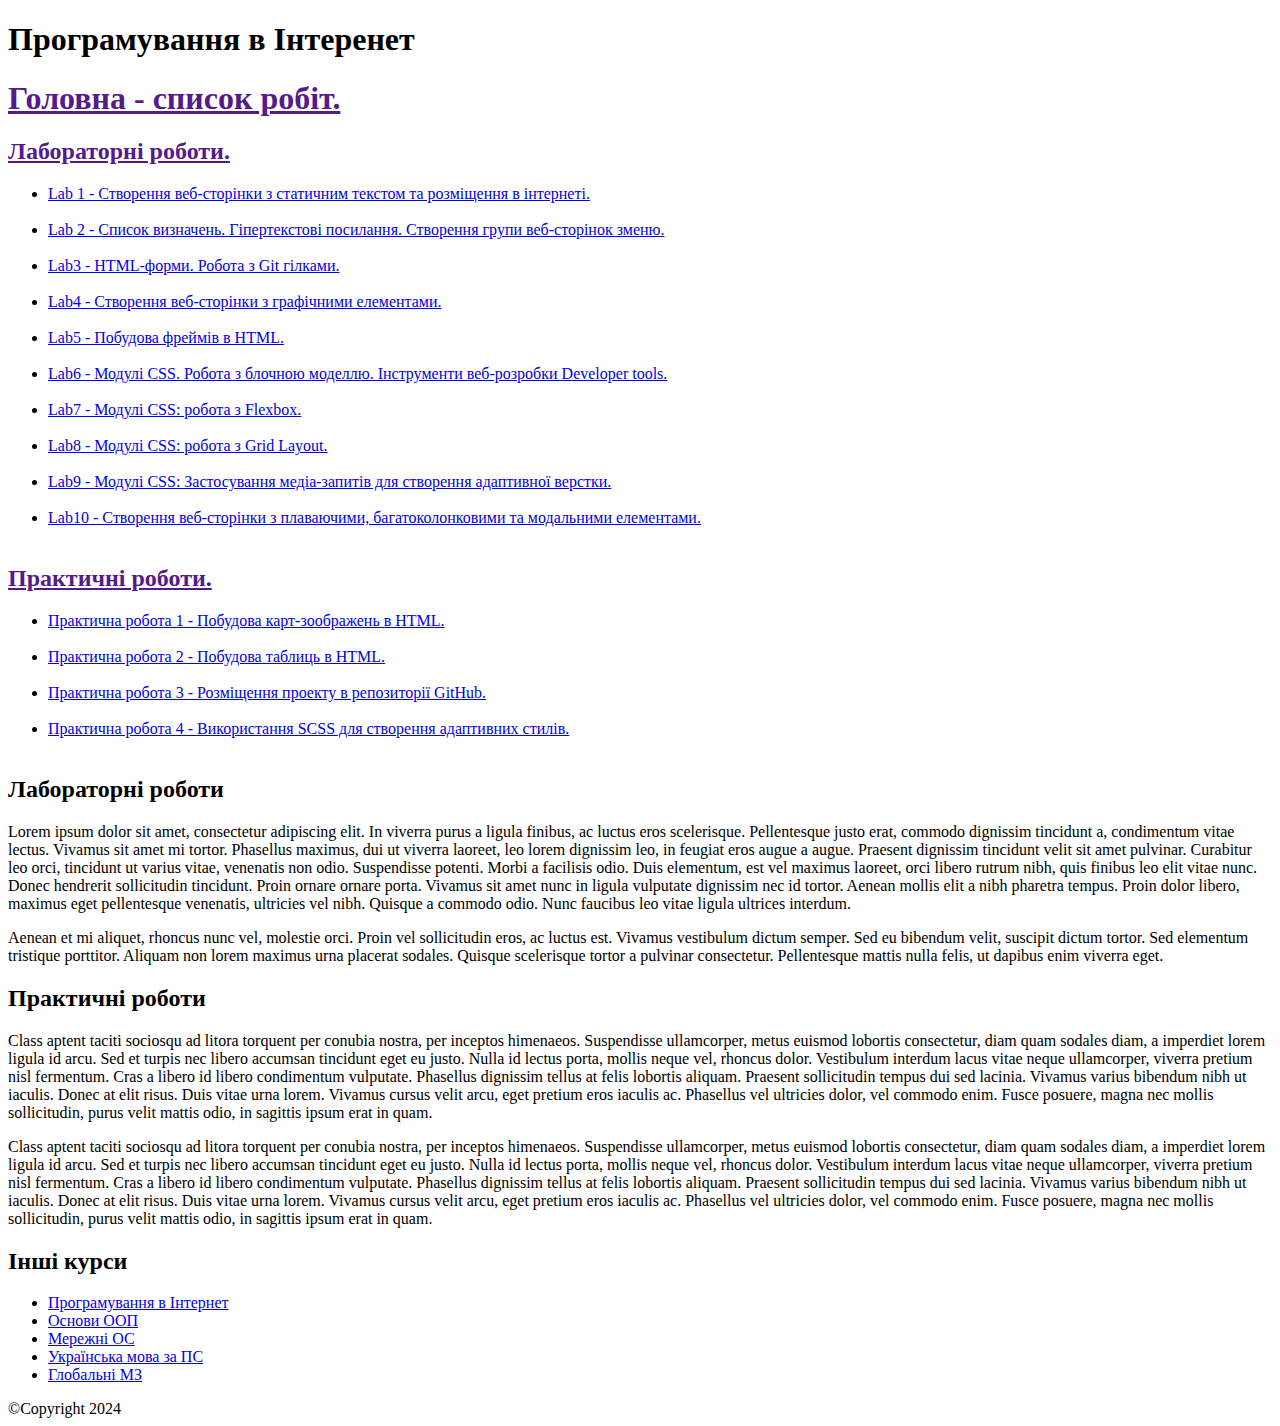
==== index.html @ da51f24f "Update index.html" ====
<!DOCTYPE html>
<html lang="en">
<head>
    <meta charset="UTF-8">
    <meta name="viewport" content="width=device-width, initial-scale=1.0">
    <title>main</title>
</head>

<body>
    <header>
        <h1>Програмування в Інтеренет</h1>
    </header>

    <nav>
        <h1><a href="">Головна - список робіт.</a></h1>

        <h2><a href="">Лабораторні роботи.</a></h2>
        <ul>
            <li><a href="/lab1/index.html" target="_blank">Lab 1 - Створення веб-сторінки з статичним текстом та розміщення в інтернеті.</a></li><br>
            <li><a href="/lab2/index.html">Lab 2 - Список визначень. Гіпертекстові посилання. Створення групи веб-сторінок зменю.</a></li><br>
            <li><a href="/lab3/index.html" target="_blank">Lab3 - HTML-форми. Робота з Git гілками.</a></li><br>
            <li><a href="/lab4/index.html" target="_blank">Lab4 - Створення веб-сторінки з графічними елементами.</a></li><br>
            <li><a href="/lab5/index.html" target="_blank">Lab5 - Побудова фреймів в HTML.</a></li><br>
            <li><a href="/lab6/index.html" target="_blank">Lab6 - Модулі СSS. Робота з блочною моделлю. Інструменти веб-розробки Developer tools.</a></li><br>
            <li><a href="/lab7/index.html" target="_blank">Lab7 - Модулі СSS: робота з Flexbox.</a></li><br>
            <li><a href="/lab8/index.html" target="_blank">Lab8 - Модулі СSS: робота з Grid Layout.</a></li><br>
            <li><a href="/lab9/index.html" target="_blank">Lab9 - Модулі СSS: Застосування медіа-запитів для створення адаптивної верстки.</a></li><br>
            <li><a href="/lab10/index.html" target="_blank">Lab10 - Cтворення веб-сторінки з плаваючими, багатоколонковими та модальними елементами.</a></li><br>
        </ul>

        <h2><a href="">Практичні роботи.</a></h2>
        <ul>    
            <li><a href="/pw1/index.html" target="_blank">Практична робота 1 - Побудова карт-зоображень в HTML.</a></li><br>
            <li><a href="/pw2/index.html" target="_blank">Практична робота 2 - Побудова таблиць в HTML.</a></li><br>
            <li><a href="/pw3/index.html" target="_blank">Практична робота 3 - Розміщення проекту в репозиторії GitHub.</a></li><br>
            <li><a href="/pw4/index.html" target="_blank">Практична робота 4 - Використання SCSS для створення адаптивних стилів.</a></li><br>
        </ul>
    </nav>

    <main>
        <article>
            <h2>Лабораторні роботи</h2>
            <p>Lorem ipsum dolor sit amet, consectetur adipiscing elit. In viverra purus a ligula finibus, ac luctus eros scelerisque. Pellentesque justo erat, commodo dignissim tincidunt a, condimentum vitae lectus. Vivamus sit amet mi tortor. Phasellus maximus, dui ut viverra laoreet, leo lorem dignissim leo, in feugiat eros augue a augue. Praesent dignissim tincidunt velit sit amet pulvinar. Curabitur leo orci, tincidunt ut varius vitae, venenatis non odio. Suspendisse potenti. Morbi a facilisis odio. Duis elementum, est vel maximus laoreet, orci libero rutrum nibh, quis finibus leo elit vitae nunc. Donec hendrerit sollicitudin tincidunt. Proin ornare ornare porta. Vivamus sit amet nunc in ligula vulputate dignissim nec id tortor. Aenean mollis elit a nibh pharetra tempus. Proin dolor libero, maximus eget pellentesque venenatis, ultricies vel nibh. Quisque a commodo odio. Nunc faucibus leo vitae ligula ultrices interdum.</p>
            <p>Aenean et mi aliquet, rhoncus nunc vel, molestie orci. Proin vel sollicitudin eros, ac luctus est. Vivamus vestibulum dictum semper. Sed eu bibendum velit, suscipit dictum tortor. Sed elementum tristique porttitor. Aliquam non lorem maximus urna placerat sodales. Quisque scelerisque tortor a pulvinar consectetur. Pellentesque mattis nulla felis, ut dapibus enim viverra eget.</p>
        </article>

        <article>
            <h2>Практичні роботи</h2>
            <p>Class aptent taciti sociosqu ad litora torquent per conubia nostra, per inceptos himenaeos. Suspendisse ullamcorper, metus euismod lobortis consectetur, diam quam sodales diam, a imperdiet lorem ligula id arcu. Sed et turpis nec libero accumsan tincidunt eget eu justo. Nulla id lectus porta, mollis neque vel, rhoncus dolor. Vestibulum interdum lacus vitae neque ullamcorper, viverra pretium nisl fermentum. Cras a libero id libero condimentum vulputate. Phasellus dignissim tellus at felis lobortis aliquam. Praesent sollicitudin tempus dui sed lacinia. Vivamus varius bibendum nibh ut iaculis. Donec at elit risus. Duis vitae urna lorem. Vivamus cursus velit arcu, eget pretium eros iaculis ac. Phasellus vel ultricies dolor, vel commodo enim. Fusce posuere, magna nec mollis sollicitudin, purus velit mattis odio, in sagittis ipsum erat in quam.</p>
            <p>Class aptent taciti sociosqu ad litora torquent per conubia nostra, per inceptos himenaeos. Suspendisse ullamcorper, metus euismod lobortis consectetur, diam quam sodales diam, a imperdiet lorem ligula id arcu. Sed et turpis nec libero accumsan tincidunt eget eu justo. Nulla id lectus porta, mollis neque vel, rhoncus dolor. Vestibulum interdum lacus vitae neque ullamcorper, viverra pretium nisl fermentum. Cras a libero id libero condimentum vulputate. Phasellus dignissim tellus at felis lobortis aliquam. Praesent sollicitudin tempus dui sed lacinia. Vivamus varius bibendum nibh ut iaculis. Donec at elit risus. Duis vitae urna lorem. Vivamus cursus velit arcu, eget pretium eros iaculis ac. Phasellus vel ultricies dolor, vel commodo enim. Fusce posuere, magna nec mollis sollicitudin, purus velit mattis odio, in sagittis ipsum erat in quam.</p>
        </article>
        
        <aside>
            <h2>Інші курси</h2>
            <ul>
                <li><a href="https://www.geeksforgeeks.org/internet-and-web-programming/" target="_blank">Програмування в Інтернет</a></li>
                <li><a href="https://career.softserveinc.com/en-us/stories/what-is-object-oriented-programming-oop-explaining-four-major-principles" target="_blank">Основи ООП</a></li>
                <li><a href="https://www.geeksforgeeks.org/what-is-a-network-operating-system/" target="_blank">Мережні ОС</a></li>
                <li><a href="http://irbis-nbuv.gov.ua/cgi-bin/ua/elib.exe?Z21ID=&I21DBN=UKRLIB&P21DBN=UKRLIB&S21STN=1&S21REF=10&S21FMT=online_book&C21COM=S&S21CNR=20&S21P01=0&S21P02=0&S21P03=FF=&S21STR=ukr0001455" target="_blank">Українська мова за ПС</a></li>
                <li><a href="https://www.step.org.ua/konspekt/lanwan/tema3" target="_blank">Глобальні МЗ</a></li>
            </ul>
        </aside>
        <footer>©Copyright 2024</footer>
    </main>
</body>
</html>
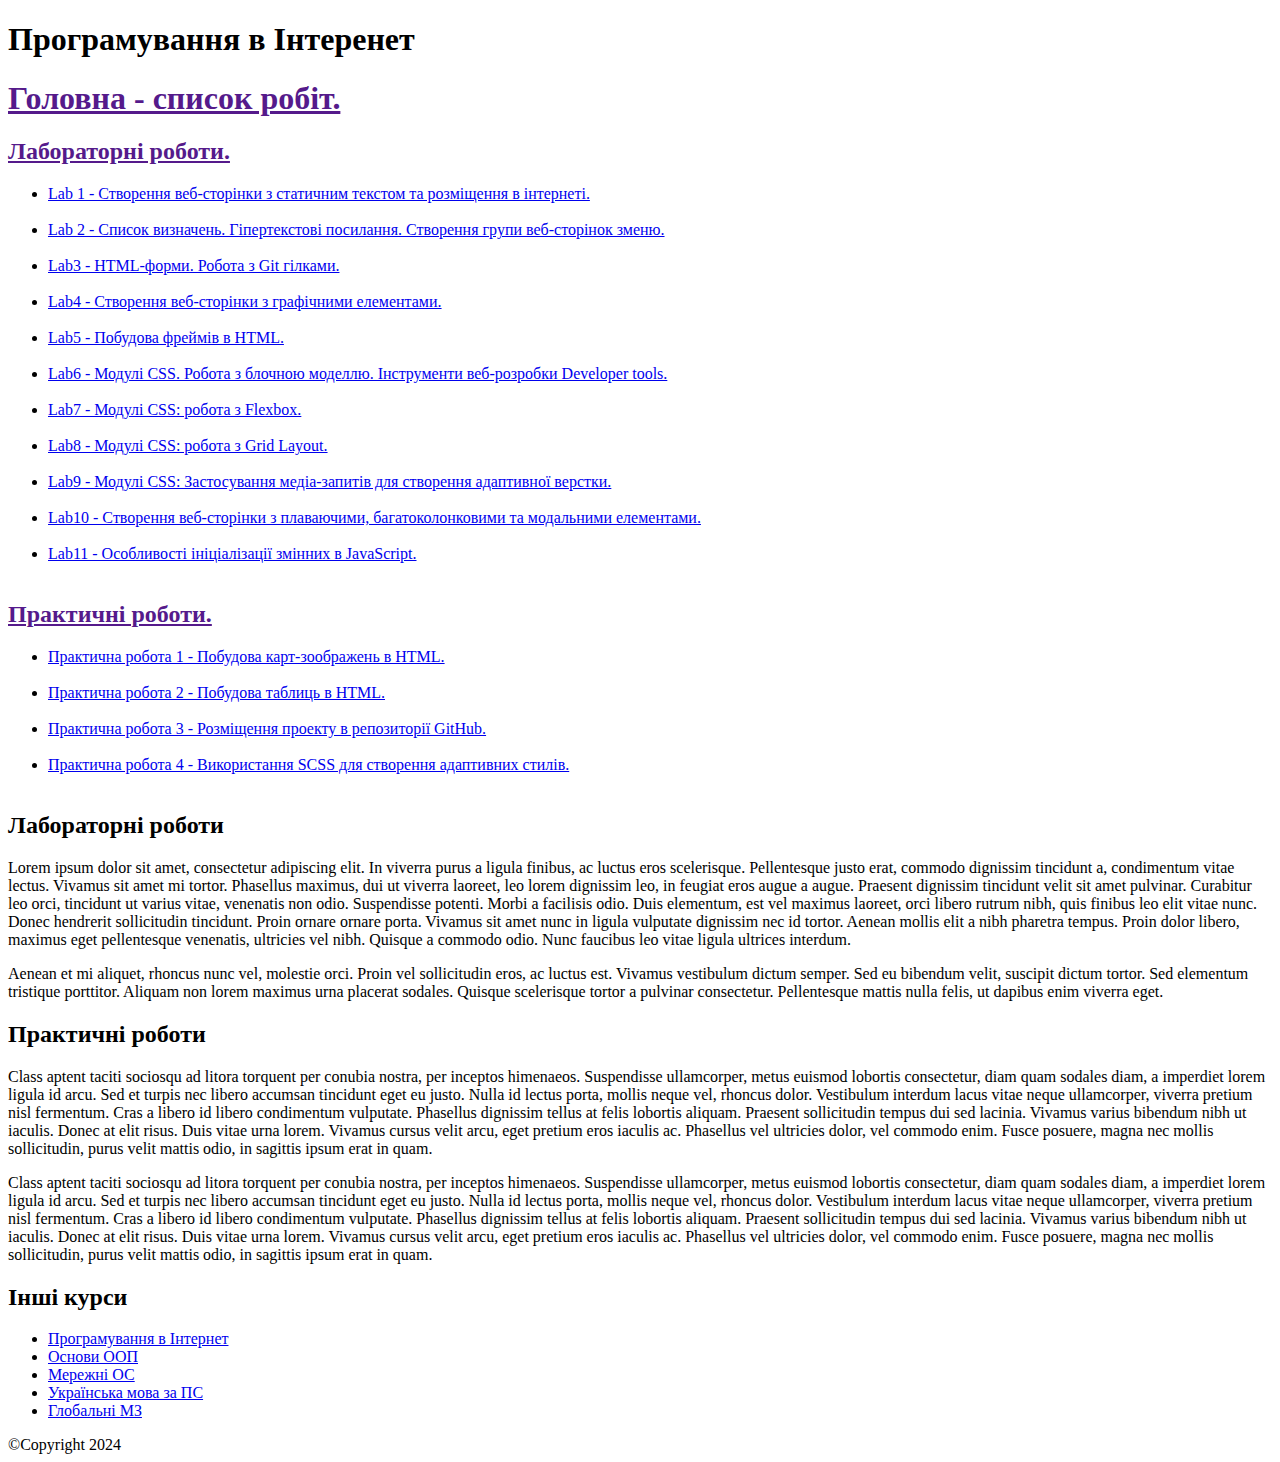
==== commit 11196181: "Update index.html" ====
--- a/index.html
+++ b/index.html
@@ -26,6 +26,7 @@
             <li><a href="/lab8/index.html" target="_blank">Lab8 - Модулі СSS: робота з Grid Layout.</a></li><br>
             <li><a href="/lab9/index.html" target="_blank">Lab9 - Модулі СSS: Застосування медіа-запитів для створення адаптивної верстки.</a></li><br>
             <li><a href="/lab10/index.html" target="_blank">Lab10 - Cтворення веб-сторінки з плаваючими, багатоколонковими та модальними елементами.</a></li><br>
+            <li><a href="/lab11/index.html" target="_blank">Lab11 - Особливості ініціалізації змінних в JavaScript.</a></li><br>
         </ul>
 
         <h2><a href="">Практичні роботи.</a></h2>
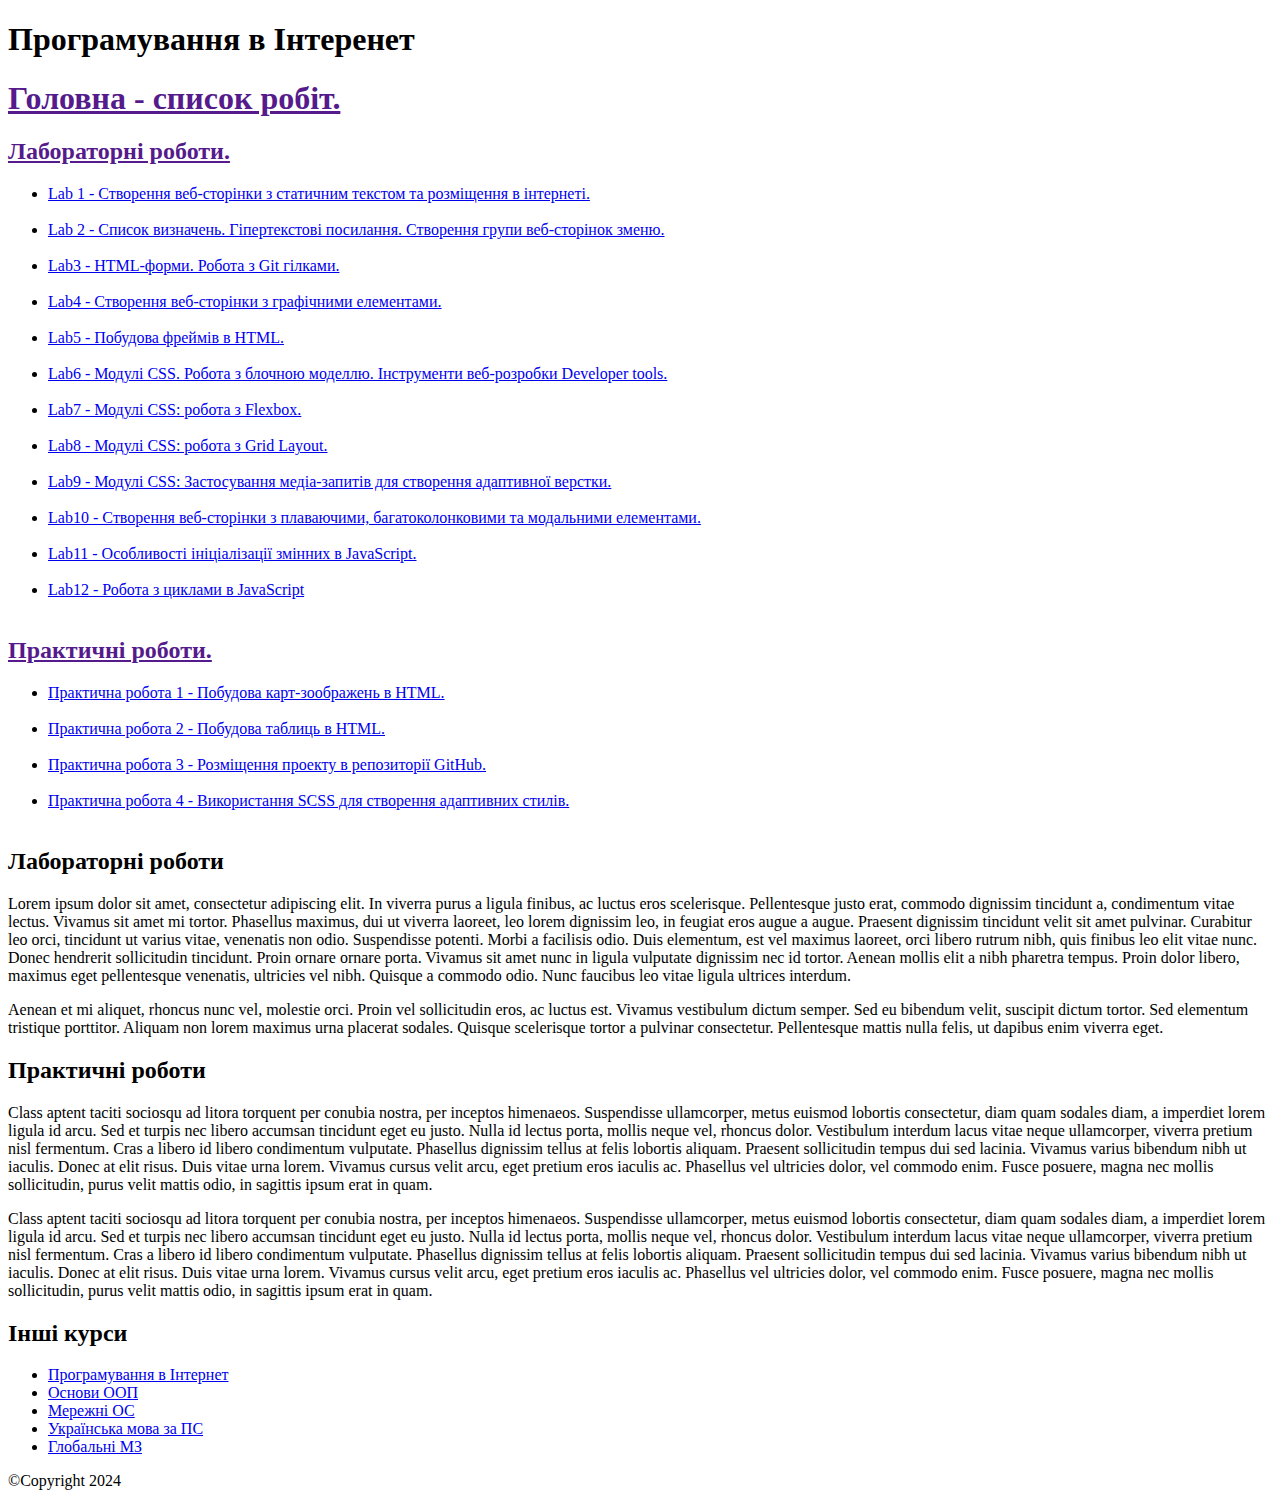
==== commit 364d4ea0: "Update index.html" ====
--- a/index.html
+++ b/index.html
@@ -27,6 +27,7 @@
             <li><a href="/lab9/index.html" target="_blank">Lab9 - Модулі СSS: Застосування медіа-запитів для створення адаптивної верстки.</a></li><br>
             <li><a href="/lab10/index.html" target="_blank">Lab10 - Cтворення веб-сторінки з плаваючими, багатоколонковими та модальними елементами.</a></li><br>
             <li><a href="/lab11/index.html" target="_blank">Lab11 - Особливості ініціалізації змінних в JavaScript.</a></li><br>
+            <li><a href="/lab12/index.html" target="_blank">Lab12 - Робота з циклами в JavaScript</a></li><br>
         </ul>
 
         <h2><a href="">Практичні роботи.</a></h2>
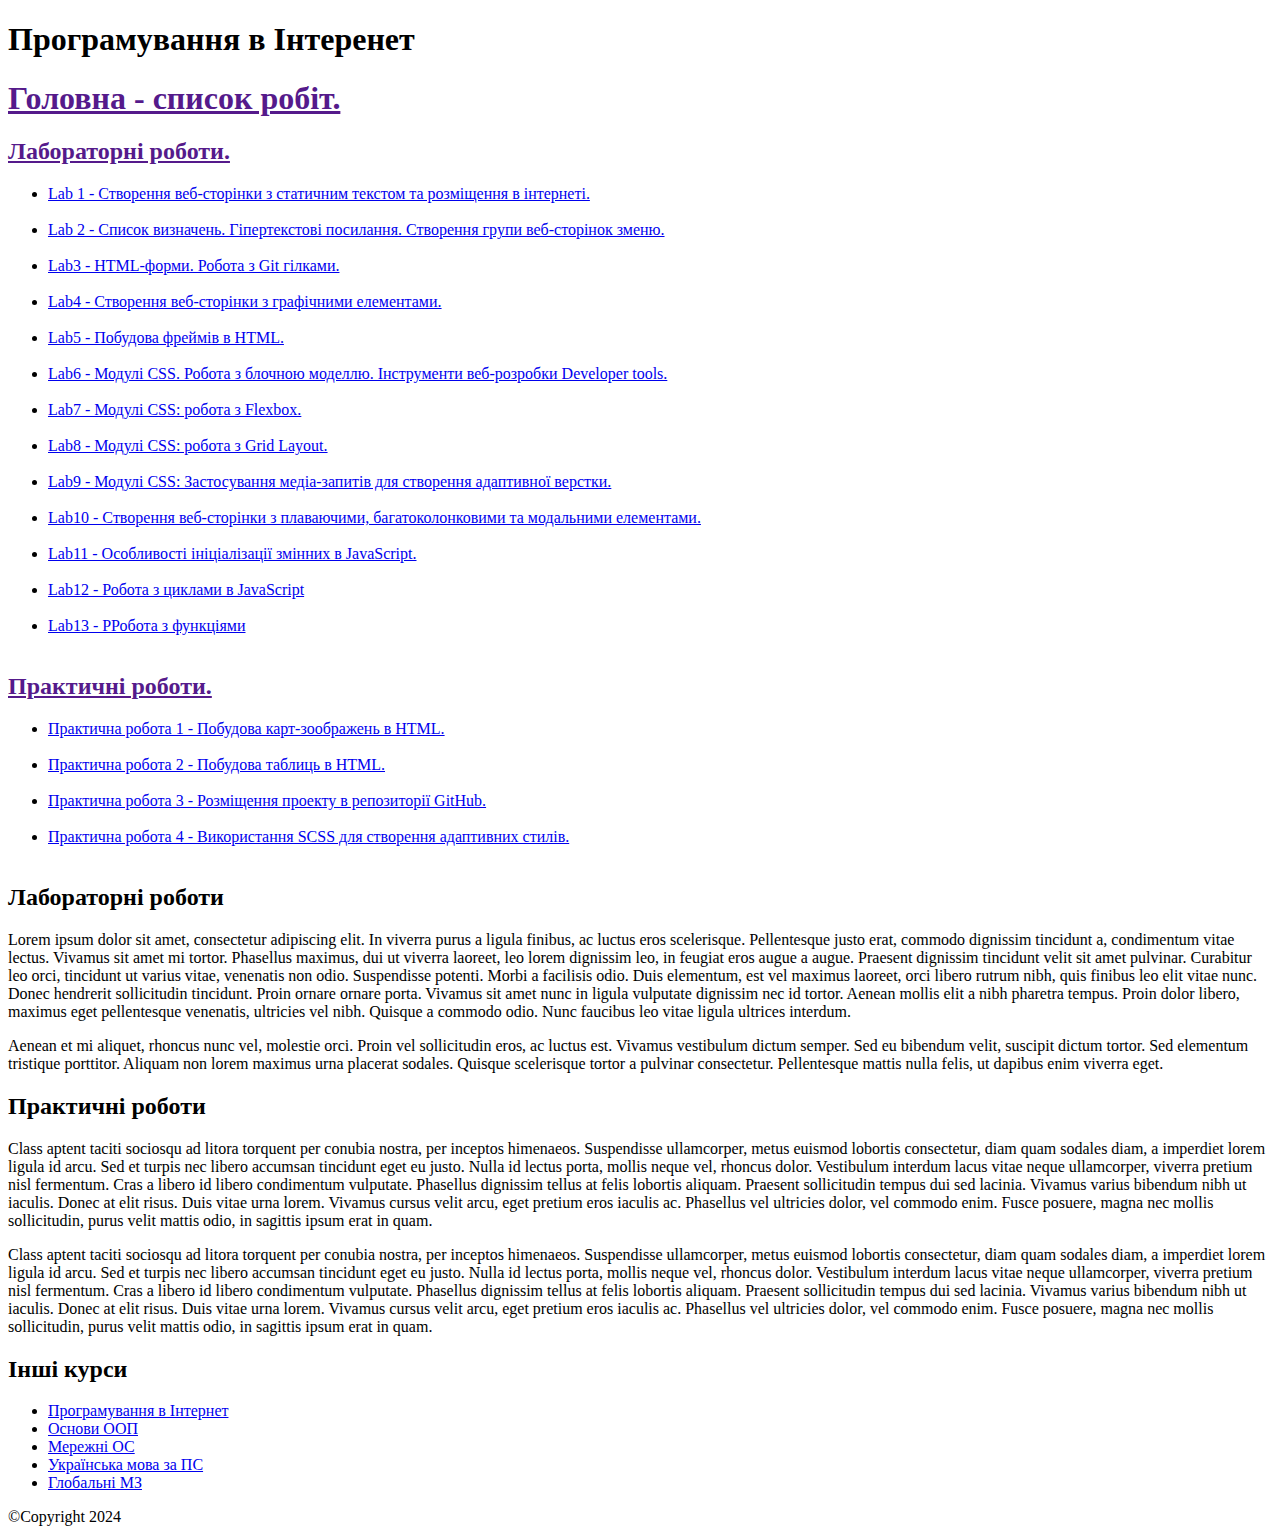
==== commit 3778b573: "Update index.html" ====
--- a/index.html
+++ b/index.html
@@ -28,6 +28,7 @@
             <li><a href="/lab10/index.html" target="_blank">Lab10 - Cтворення веб-сторінки з плаваючими, багатоколонковими та модальними елементами.</a></li><br>
             <li><a href="/lab11/index.html" target="_blank">Lab11 - Особливості ініціалізації змінних в JavaScript.</a></li><br>
             <li><a href="/lab12/index.html" target="_blank">Lab12 - Робота з циклами в JavaScript</a></li><br>
+            <li><a href="/lab12/index.html" target="_blank">Lab13 - РРобота з функціями</a></li><br>
         </ul>
 
         <h2><a href="">Практичні роботи.</a></h2>
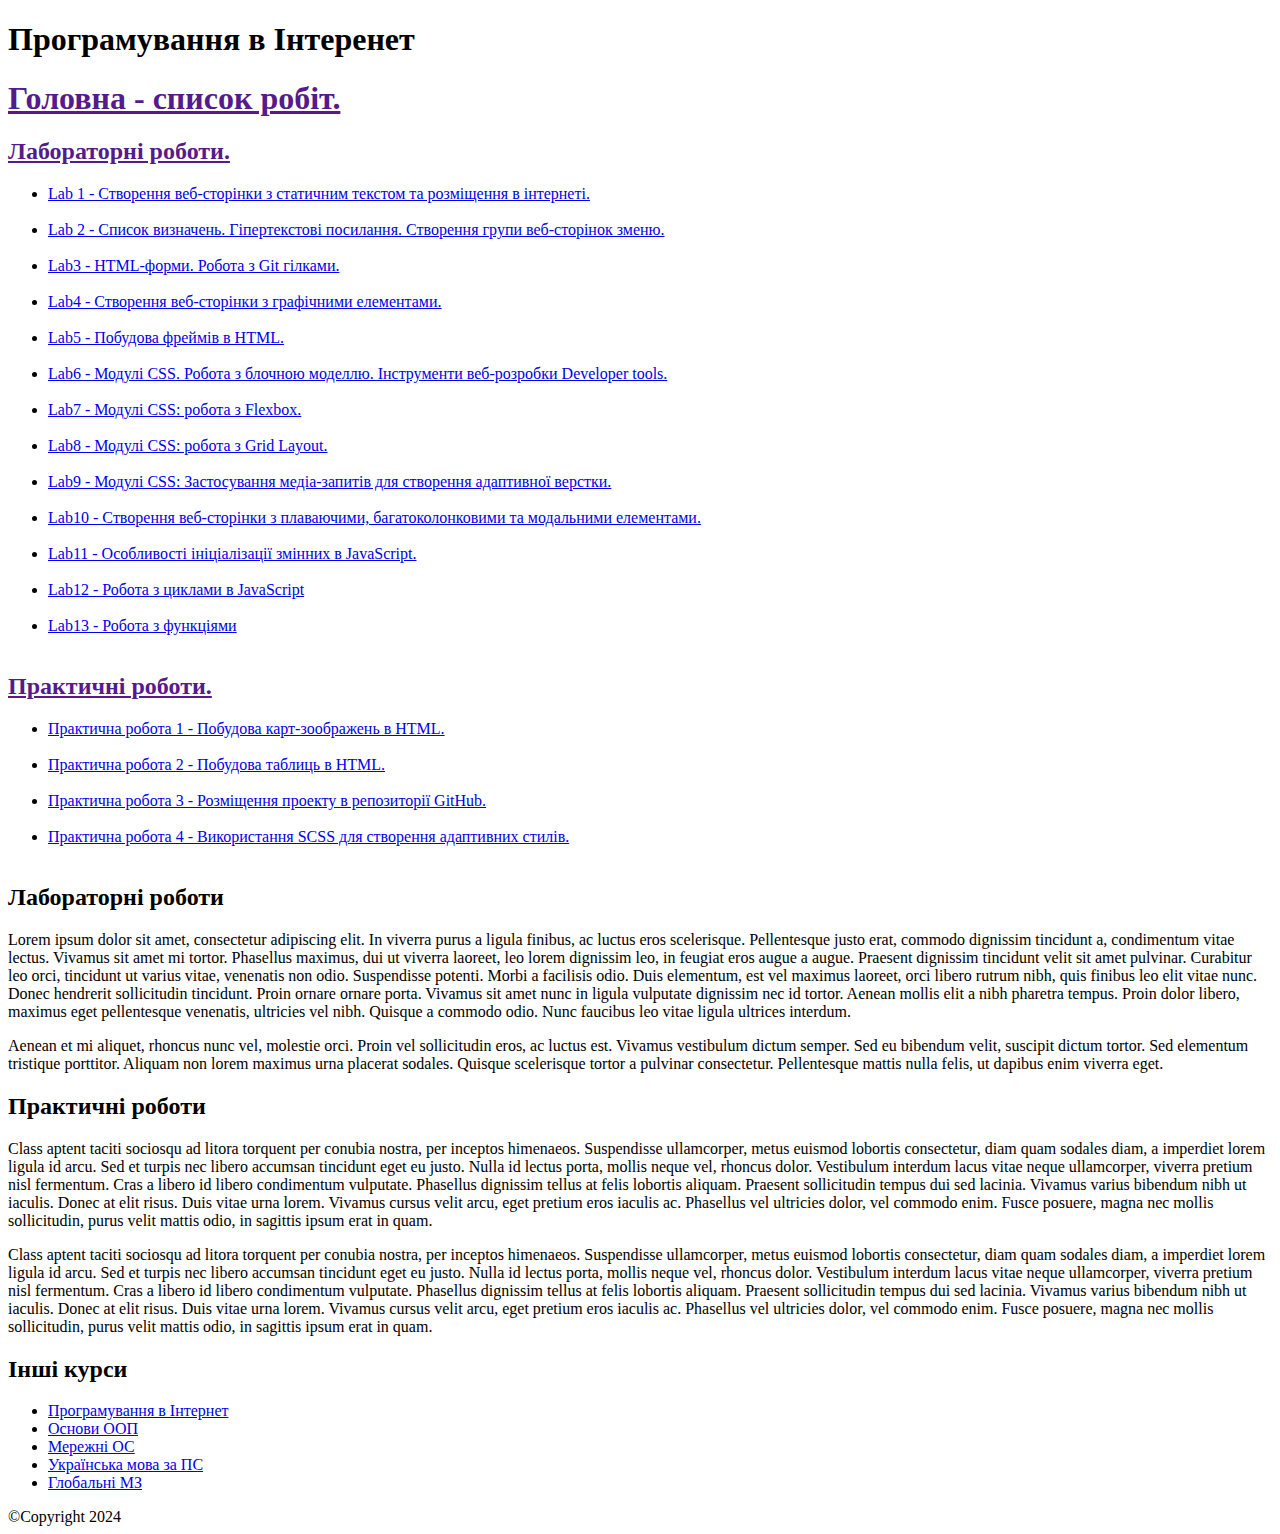
==== commit 7efe98fa: "Update index.html" ====
--- a/index.html
+++ b/index.html
@@ -28,7 +28,7 @@
             <li><a href="/lab10/index.html" target="_blank">Lab10 - Cтворення веб-сторінки з плаваючими, багатоколонковими та модальними елементами.</a></li><br>
             <li><a href="/lab11/index.html" target="_blank">Lab11 - Особливості ініціалізації змінних в JavaScript.</a></li><br>
             <li><a href="/lab12/index.html" target="_blank">Lab12 - Робота з циклами в JavaScript</a></li><br>
-            <li><a href="/lab12/index.html" target="_blank">Lab13 - РРобота з функціями</a></li><br>
+            <li><a href="/lab13/index.html" target="_blank">Lab13 - Робота з функціями</a></li><br>
         </ul>
 
         <h2><a href="">Практичні роботи.</a></h2>
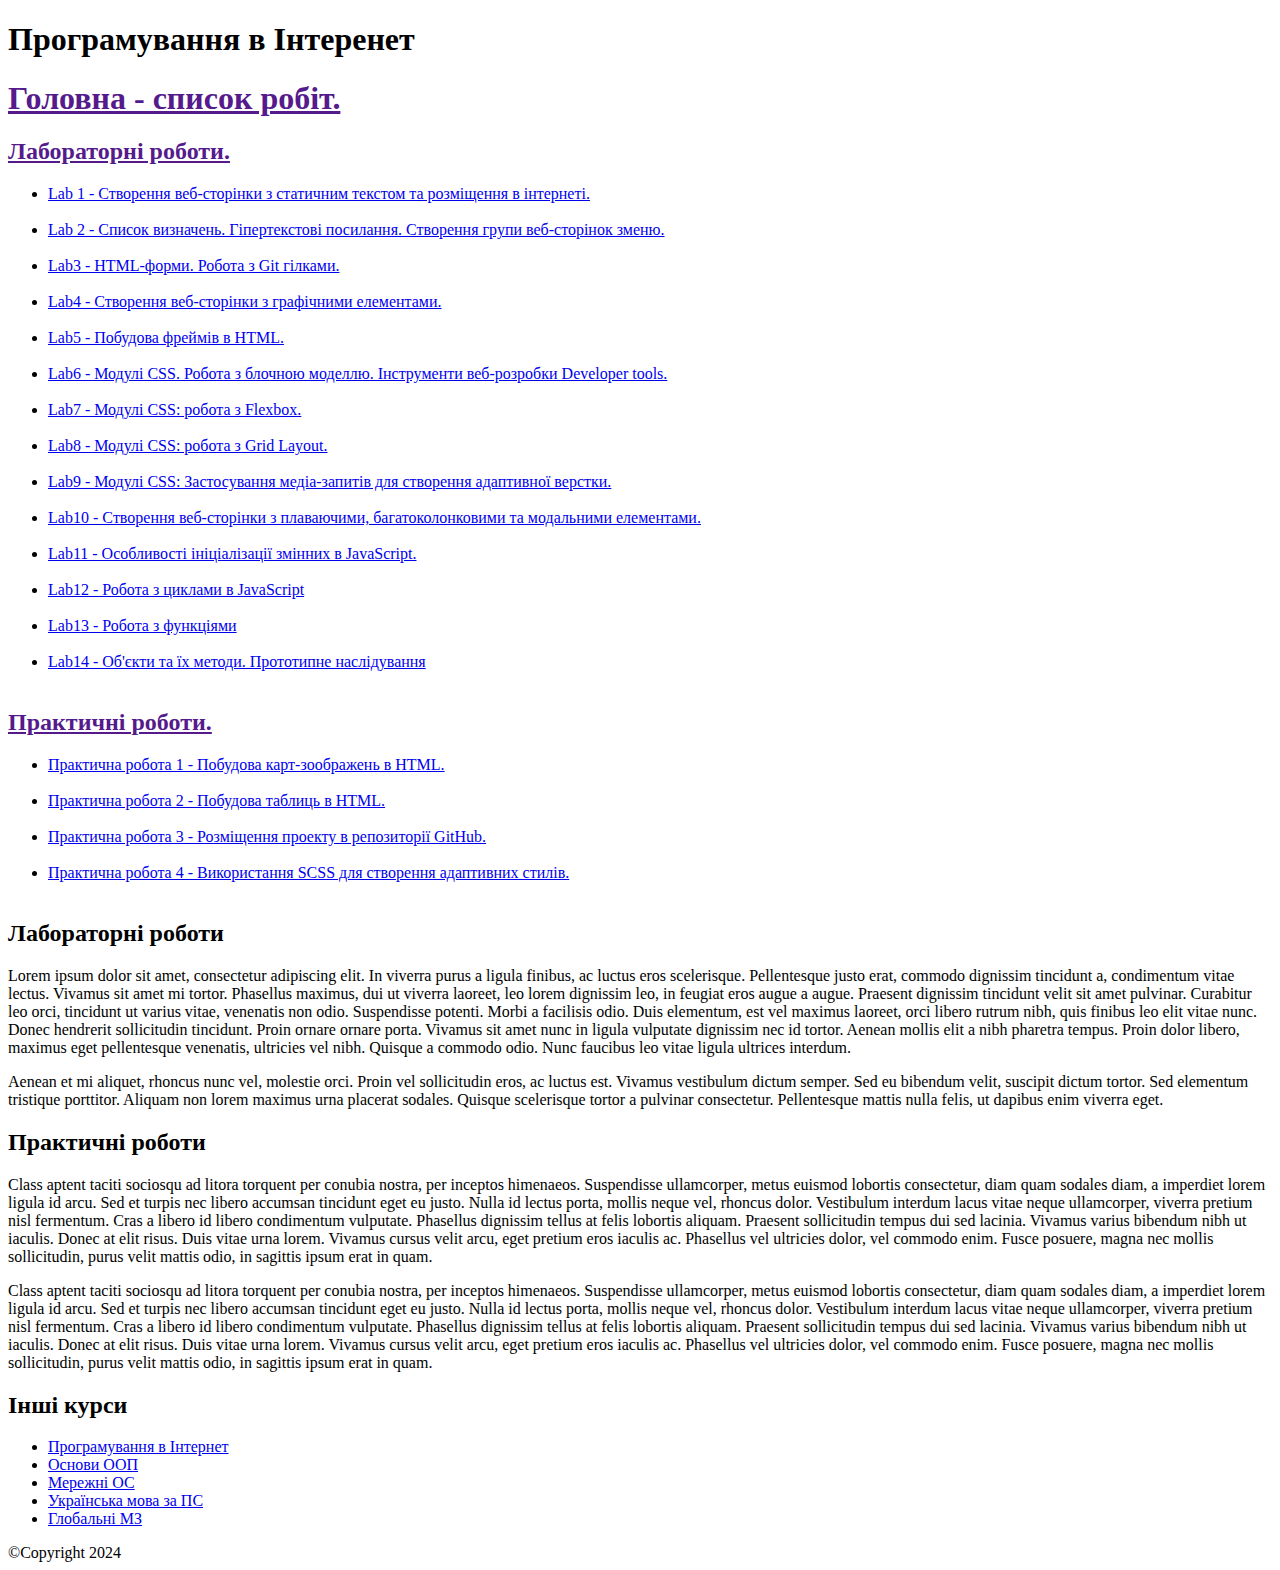
==== commit fbea433c: "Update index.html" ====
--- a/index.html
+++ b/index.html
@@ -29,6 +29,7 @@
             <li><a href="/lab11/index.html" target="_blank">Lab11 - Особливості ініціалізації змінних в JavaScript.</a></li><br>
             <li><a href="/lab12/index.html" target="_blank">Lab12 - Робота з циклами в JavaScript</a></li><br>
             <li><a href="/lab13/index.html" target="_blank">Lab13 - Робота з функціями</a></li><br>
+            <li><a href="/lab14/index.html" target="_blank">Lab14 - Об'єкти та їх методи. Прототипне наслідування</a></li><br>
         </ul>
 
         <h2><a href="">Практичні роботи.</a></h2>
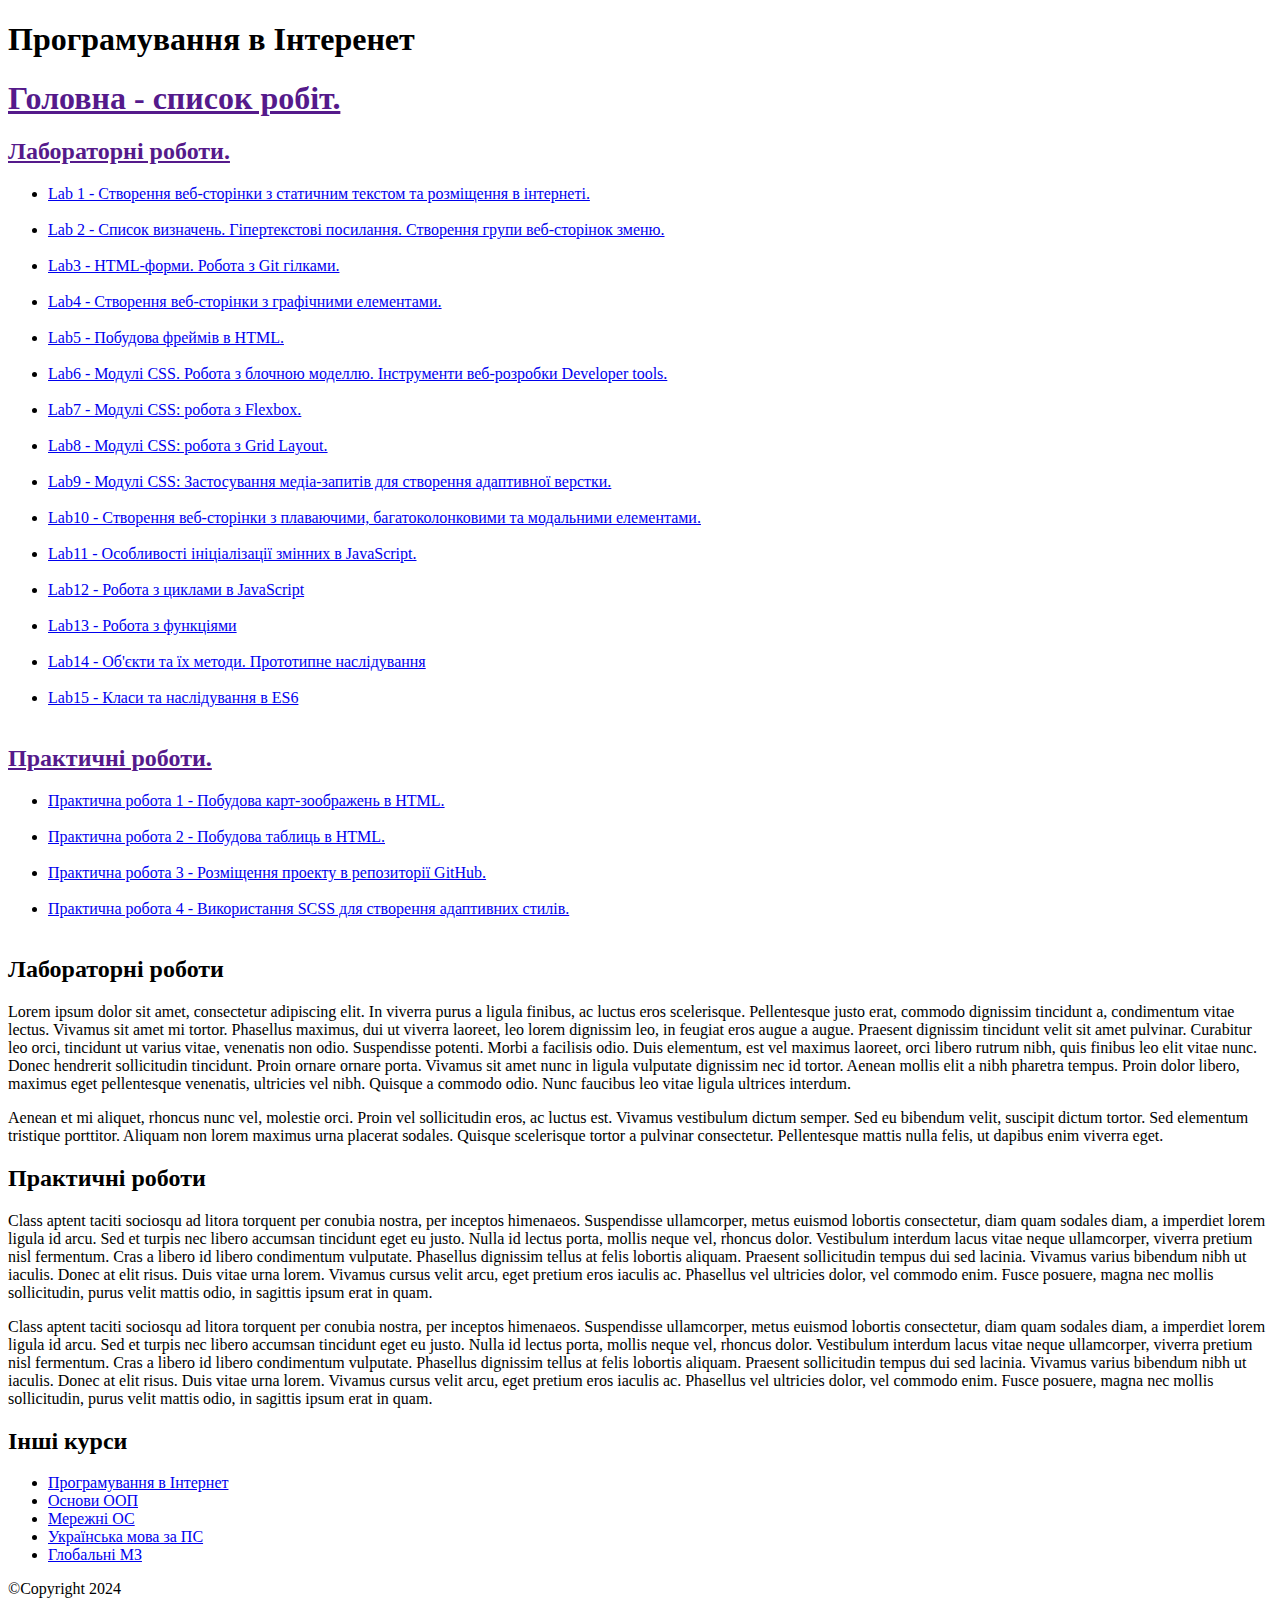
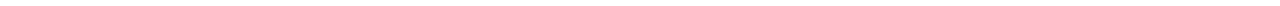
==== commit 60eb3238: "Update index.html" ====
--- a/index.html
+++ b/index.html
@@ -30,6 +30,7 @@
             <li><a href="/lab12/index.html" target="_blank">Lab12 - Робота з циклами в JavaScript</a></li><br>
             <li><a href="/lab13/index.html" target="_blank">Lab13 - Робота з функціями</a></li><br>
             <li><a href="/lab14/index.html" target="_blank">Lab14 - Об'єкти та їх методи. Прототипне наслідування</a></li><br>
+            <li><a href="/lab14/index.html" target="_blank">Lab15 - Класи та наслідування в ES6</a></li><br>
         </ul>
 
         <h2><a href="">Практичні роботи.</a></h2>
